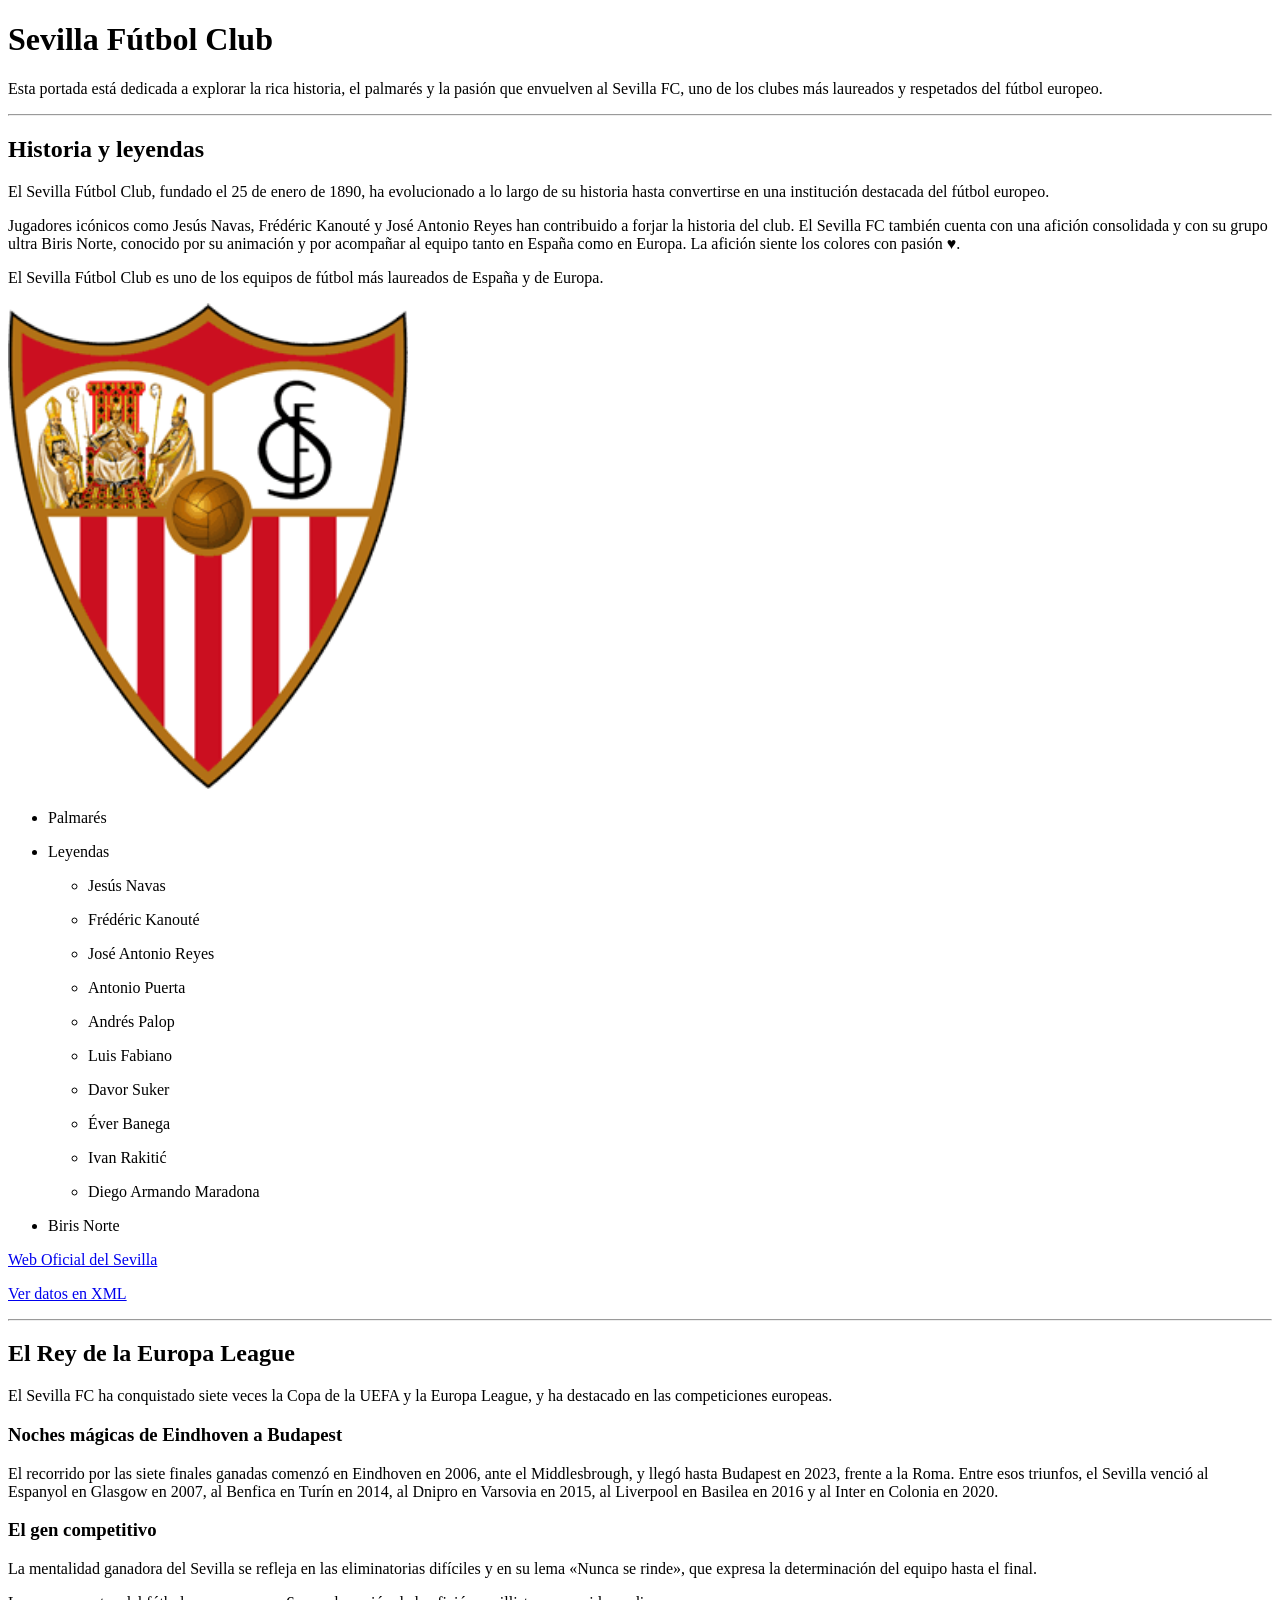
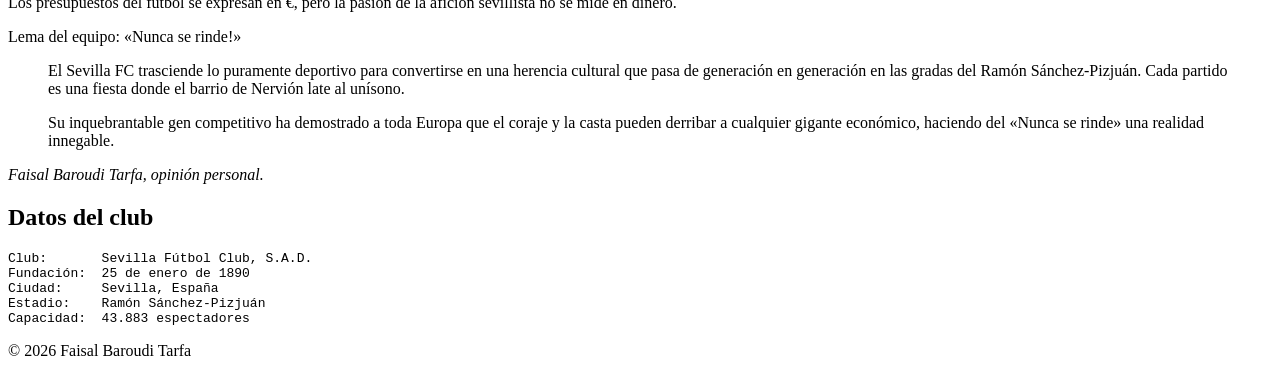
==== Trabajos/Proyecto-Integrador-LM-2026-(SFC)/Proyecto/index.html @ 78cd1194 "feat(aficion): add page and reorganize project folders" ====
<!DOCTYPE html>
<html lang="es">
   <head>
        <meta charset="UTF-8">
        <meta name="viewport" content="width=device-width, initial-scale=1.0">
        <title>Inicio | SEVILLA FC</title>
        <meta name="description" content="Toda la información sobre el Sevilla FC al alcance de tu mano.">
        <meta name="keywords" content="Ramón Sánchez-Pizjuán, Palmarés, Leyendas, Historia">
        <meta name="author" content="Faisal Baroudi Tarfa">
   </head>
    <body>
        <!-- NAV: aquí irá el menú (UD4) -->

        <!-- Bloque de cabecera de la portada -->
        <div>
            <!-- Creado por Faisal Baroudi Tarfa el 13 de octubre de 2026-->
            <h1>Sevilla Fútbol Club</h1>
            <p>Esta portada está dedicada a explorar la rica historia, el palmarés y la pasión que envuelven al Sevilla FC, uno de los clubes más laureados y respetados del fútbol europeo.</p>
        </div>

        <hr>

        <!-- Bloque sobre la historia y las leyendas del club -->
        <div>
            <h2>Historia y leyendas</h2>
            <p>El Sevilla Fútbol Club, fundado el 25 de enero de 1890, ha evolucionado a lo largo de su historia hasta convertirse en una institución destacada del fútbol europeo.</p>
            <p>Jugadores icónicos como Jesús Navas, Frédéric Kanouté y José Antonio Reyes han contribuido a forjar la historia del club. El Sevilla FC también cuenta con una afición consolidada y con su grupo ultra Biris Norte, conocido por su animación y por acompañar al equipo tanto en España como en Europa. La afición siente los colores con pasión &hearts;.</p>
            <p>El Sevilla Fútbol Club es uno de los equipos de fútbol más laureados de España y de Europa.</p>

            <!-- Bloque con la imagen y la lista conservadas de la primera entrega -->
            <div>
                <img src="img/escudo_sevilla_fc.png" alt="Escudo del Sevilla FC" width="400">
                <ul>
                    <li><p>Palmarés</p></li>
                    <li>
                        <p>Leyendas</p>
                        <ul>
                            <li><p>Jesús Navas</p></li>
                            <li><p>Frédéric Kanouté</p></li>
                            <li><p>José Antonio Reyes</p></li>
                            <li><p>Antonio Puerta</p></li>
                            <li><p>Andrés Palop</p></li>
                            <li><p>Luis Fabiano</p></li>
                            <li><p>Davor Suker</p></li>
                            <li><p>Éver Banega</p></li>
                            <li><p>Ivan Rakitić</p></li>
                            <li><p>Diego Armando Maradona</p></li>
                        </ul>
                    </li>
                    <li><p>Biris Norte</p></li>
                </ul>
            </div>

            <!-- Bloque con los enlaces conservados de la primera entrega -->
            <div>
                <p><a href="https://sevillafc.es" title="Página Oficial del Sevilla Fútbol Club">Web Oficial del Sevilla</a></p>
                <p><a href="datos.xml">Ver datos en XML</a></p>
            </div>
        </div>

        <hr>

        <!-- Bloque sobre los títulos europeos del Sevilla FC -->
        <div>
            <h2>El Rey de la Europa League</h2>
            <p>El Sevilla FC ha conquistado siete veces la Copa de la UEFA y la Europa League, y ha destacado en las competiciones europeas.</p>

            <h3>Noches mágicas de Eindhoven a Budapest</h3>
            <p>El recorrido por las siete finales ganadas comenzó en Eindhoven en 2006, ante el Middlesbrough, y llegó hasta Budapest en 2023, frente a la Roma. Entre esos triunfos, el Sevilla venció al Espanyol en Glasgow en 2007, al Benfica en Turín en 2014, al Dnipro en Varsovia en 2015, al Liverpool en Basilea en 2016 y al Inter en Colonia en 2020.</p>

            <h3>El gen competitivo</h3>
            <p>La mentalidad ganadora del Sevilla se refleja en las eliminatorias difíciles y en su lema «Nunca se rinde», que expresa la determinación del equipo hasta el final.</p>
            <p>Los presupuestos del fútbol se expresan en &euro;, pero la pasión de la afición sevillista no se mide en dinero.</p>
            <p>Lema del equipo: «Nunca se rinde&#33;»</p>
        </div>

        <!-- Bloque con la opinión personal sobre el Sevilla FC -->
        <div>
            <blockquote>
                <p>El Sevilla FC trasciende lo puramente deportivo para convertirse en una herencia cultural que pasa de generación en generación en las gradas del Ramón Sánchez-Pizjuán. Cada partido es una fiesta donde el barrio de Nervión late al unísono.</p>
                <p>Su inquebrantable gen competitivo ha demostrado a toda Europa que el coraje y la casta pueden derribar a cualquier gigante económico, haciendo del «Nunca se rinde» una realidad innegable.</p>
            </blockquote>
            <p><cite>Faisal Baroudi Tarfa, opinión personal.</cite></p>
        </div>

        <!-- Bloque con la ficha de datos del club -->
        <div>
            <h2>Datos del club</h2>
<pre>
Club:       Sevilla Fútbol Club, S.A.D.
Fundación:  25 de enero de 1890
Ciudad:     Sevilla, España
Estadio:    Ramón Sánchez-Pizjuán
Capacidad:  43.883 espectadores
</pre>
        </div>

        <footer>
            <p>&copy; 2026 Faisal Baroudi Tarfa</p>
        </footer>
    </body>
</html>
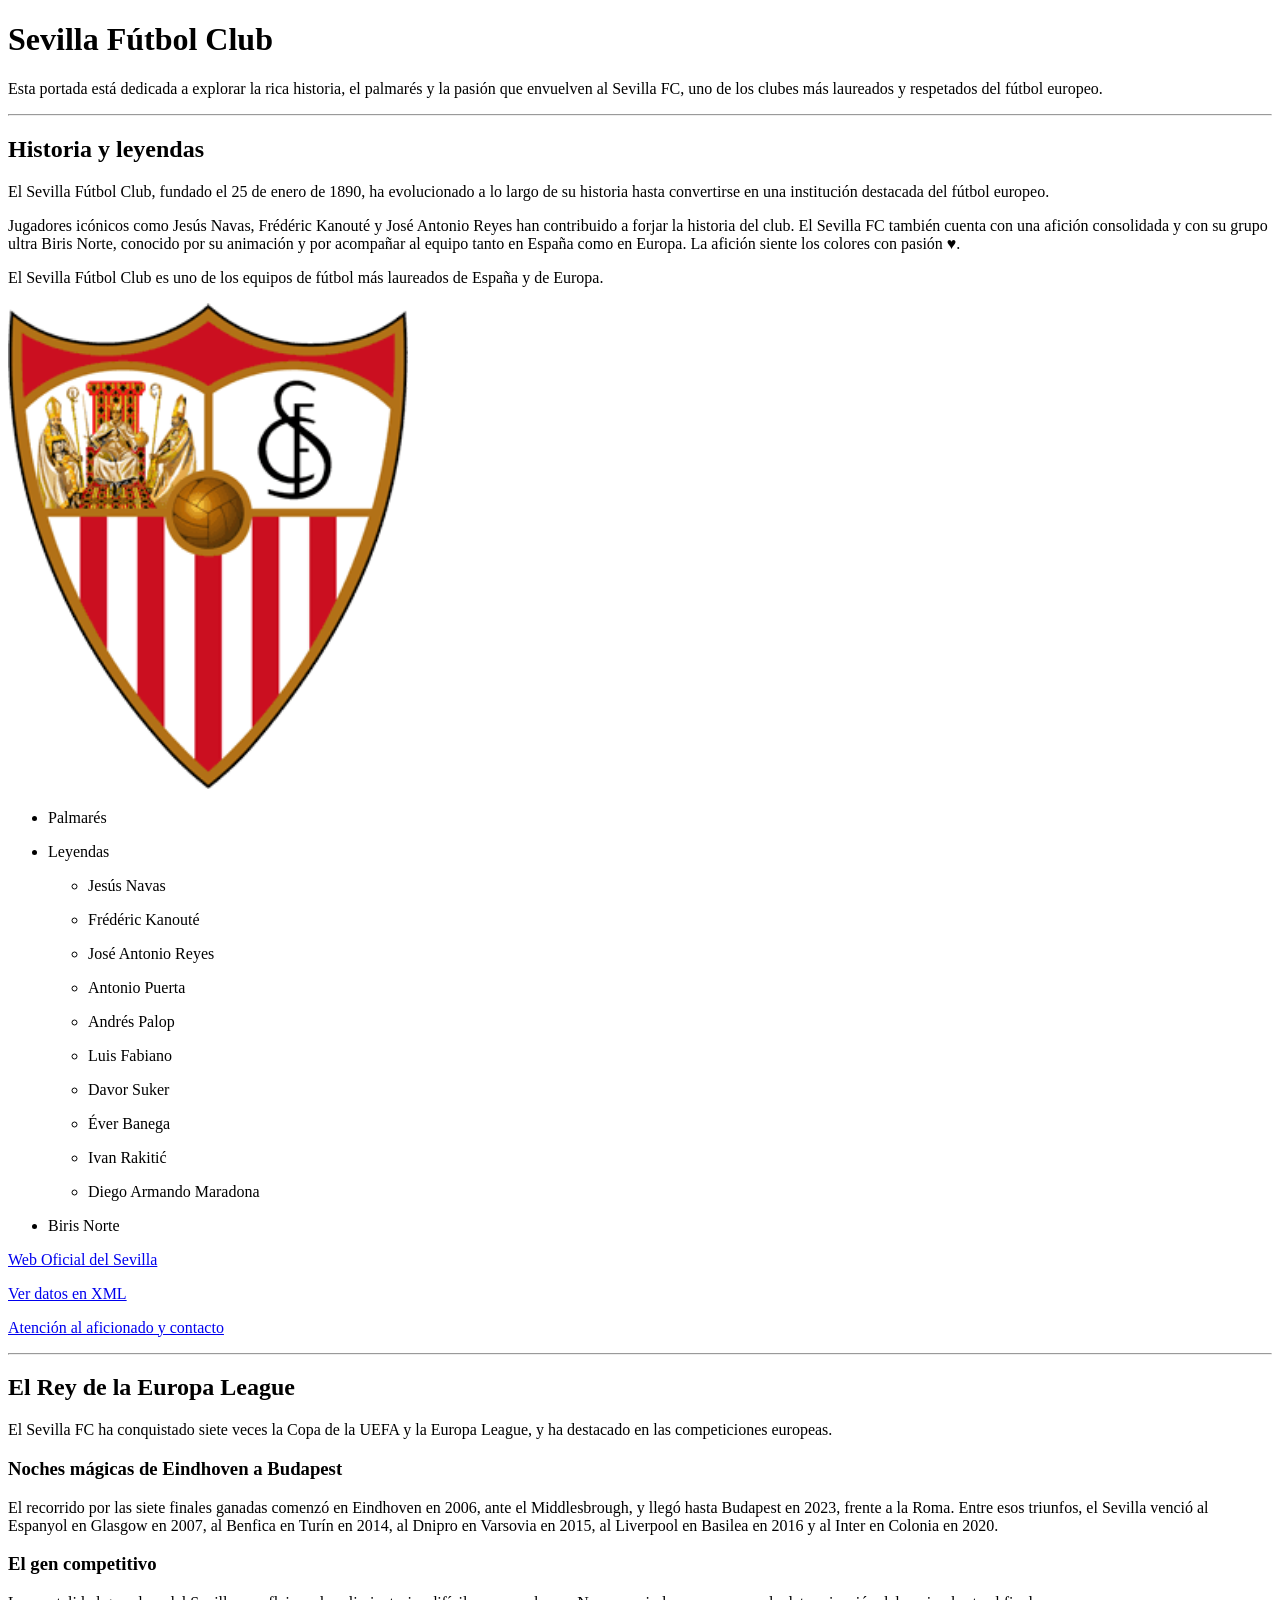
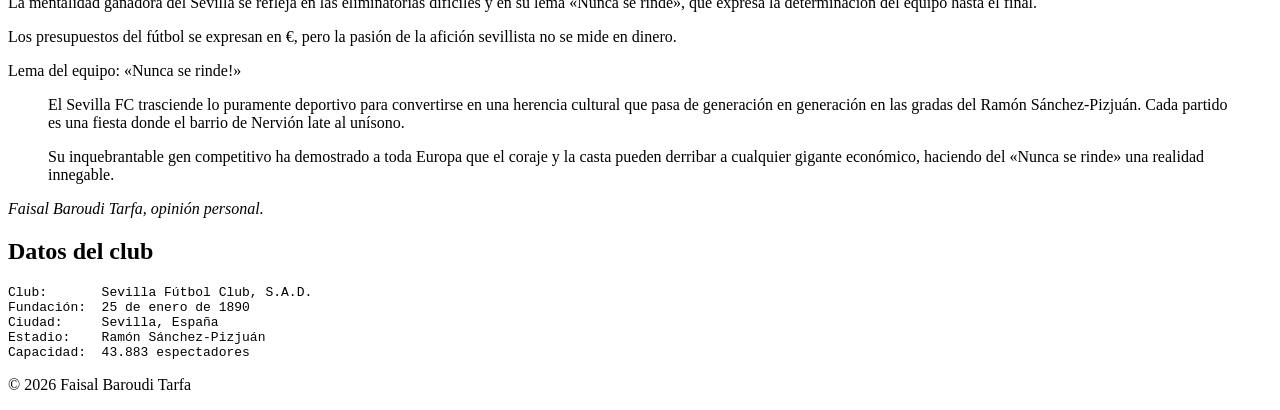
==== commit 02bd6d0f: "feat(proyecto): ud5 tables and forms delivery" ====
--- a/Trabajos/Proyecto-Integrador-LM-2026-(SFC)/Proyecto/index.html
+++ b/Trabajos/Proyecto-Integrador-LM-2026-(SFC)/Proyecto/index.html
@@ -55,6 +55,7 @@
             <div>
                 <p><a href="https://sevillafc.es" title="Página Oficial del Sevilla Fútbol Club">Web Oficial del Sevilla</a></p>
                 <p><a href="datos.xml">Ver datos en XML</a></p>
+                <p><a href="contacto.html">Atención al aficionado y contacto</a></p>
             </div>
         </div>
 
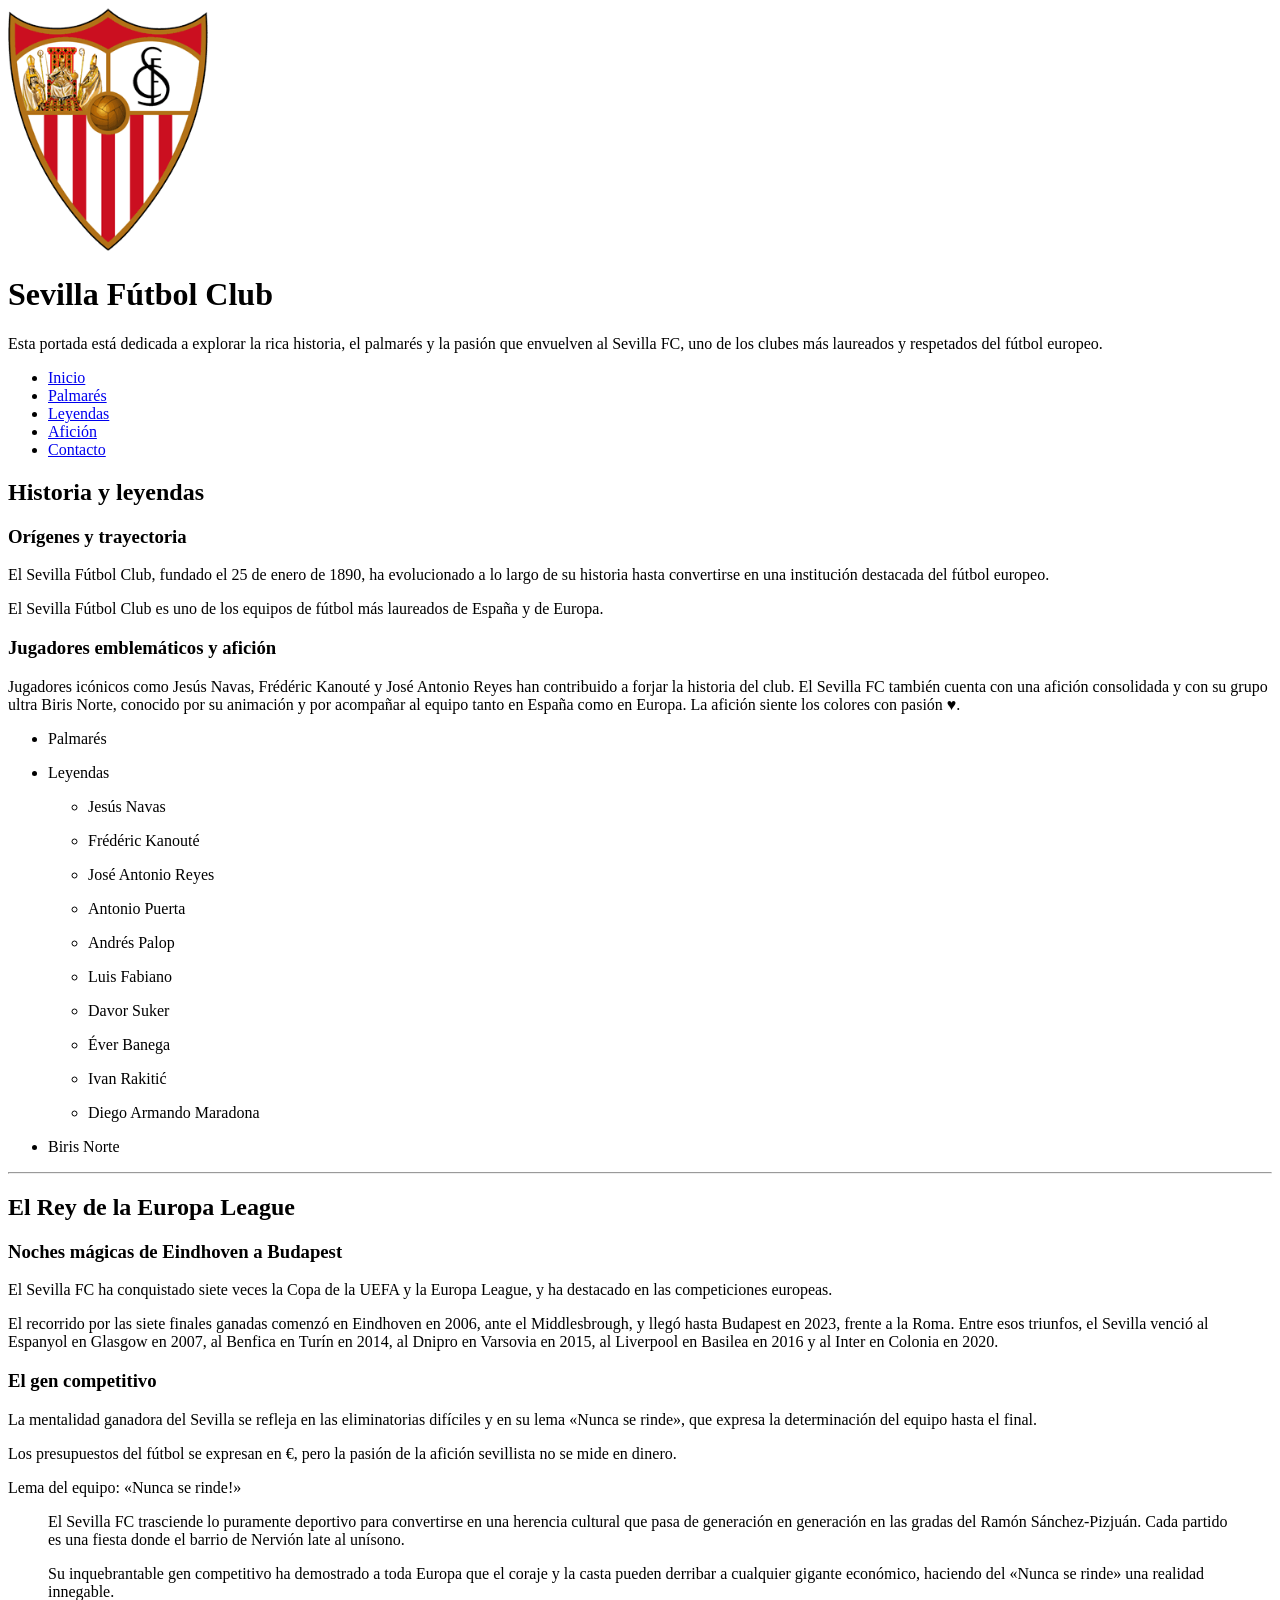
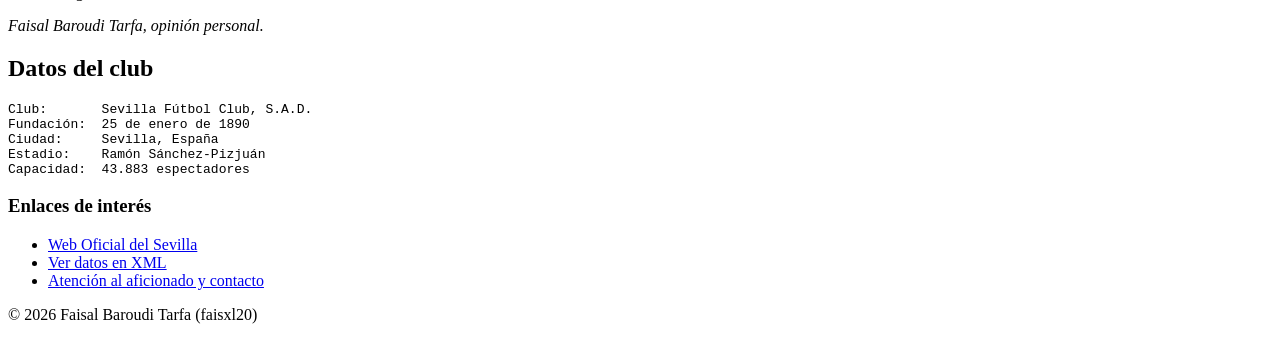
==== commit 3685b2f5: "feat: estructura semántica html5 en index" ====
--- a/Trabajos/Proyecto-Integrador-LM-2026-(SFC)/Proyecto/index.html
+++ b/Trabajos/Proyecto-Integrador-LM-2026-(SFC)/Proyecto/index.html
@@ -1,91 +1,97 @@
 <!DOCTYPE html>
 <html lang="es">
-   <head>
+    <head>
         <meta charset="UTF-8">
         <meta name="viewport" content="width=device-width, initial-scale=1.0">
         <title>Inicio | SEVILLA FC</title>
         <meta name="description" content="Toda la información sobre el Sevilla FC al alcance de tu mano.">
         <meta name="keywords" content="Ramón Sánchez-Pizjuán, Palmarés, Leyendas, Historia">
-        <meta name="author" content="Faisal Baroudi Tarfa">
-   </head>
+        <meta name="author" content="faisxl20">
+    </head>
     <body>
-        <!-- NAV: aquí irá el menú (UD4) -->
-
-        <!-- Bloque de cabecera de la portada -->
-        <div>
-            <!-- Creado por Faisal Baroudi Tarfa el 13 de octubre de 2026-->
+        <!-- Cabecera principal del sitio web -->
+        <header>
+            <img src="img/escudo_sevilla_fc.png" alt="Escudo del Sevilla FC" width="200">
             <h1>Sevilla Fútbol Club</h1>
             <p>Esta portada está dedicada a explorar la rica historia, el palmarés y la pasión que envuelven al Sevilla FC, uno de los clubes más laureados y respetados del fútbol europeo.</p>
-        </div>
+        </header>
 
-        <hr>
+        <!-- Menú de navegación principal (UD6) -->
+        <nav>
+            <ul>
+                <li><a href="index.html">Inicio</a></li>
+                <li><a href="palmares.html">Palmarés</a></li>
+                <li><a href="leyendas.html">Leyendas</a></li>
+                <li><a href="aficion.html">Afición</a></li>
+                <li><a href="contacto.html">Contacto</a></li>
+            </ul>
+        </nav>
 
-        <!-- Bloque sobre la historia y las leyendas del club -->
-        <div>
-            <h2>Historia y leyendas</h2>
-            <p>El Sevilla Fútbol Club, fundado el 25 de enero de 1890, ha evolucionado a lo largo de su historia hasta convertirse en una institución destacada del fútbol europeo.</p>
-            <p>Jugadores icónicos como Jesús Navas, Frédéric Kanouté y José Antonio Reyes han contribuido a forjar la historia del club. El Sevilla FC también cuenta con una afición consolidada y con su grupo ultra Biris Norte, conocido por su animación y por acompañar al equipo tanto en España como en Europa. La afición siente los colores con pasión &hearts;.</p>
-            <p>El Sevilla Fútbol Club es uno de los equipos de fútbol más laureados de España y de Europa.</p>
+        <!-- Contenedor principal de la página -->
+        <main>
+            <!-- Sección 1: Historia y leyendas del club -->
+            <section id="historia-leyendas">
+                <h2>Historia y leyendas</h2>
+                
+                <article>
+                    <h3>Orígenes y trayectoria</h3>
+                    <p>El Sevilla Fútbol Club, fundado el 25 de enero de 1890, ha evolucionado a lo largo de su historia hasta convertirse en una institución destacada del fútbol europeo.</p>
+                    <p>El Sevilla Fútbol Club es uno de los equipos de fútbol más laureados de España y de Europa.</p>
+                </article>
 
-            <!-- Bloque con la imagen y la lista conservadas de la primera entrega -->
-            <div>
-                <img src="img/escudo_sevilla_fc.png" alt="Escudo del Sevilla FC" width="400">
-                <ul>
-                    <li><p>Palmarés</p></li>
-                    <li>
-                        <p>Leyendas</p>
-                        <ul>
-                            <li><p>Jesús Navas</p></li>
-                            <li><p>Frédéric Kanouté</p></li>
-                            <li><p>José Antonio Reyes</p></li>
-                            <li><p>Antonio Puerta</p></li>
-                            <li><p>Andrés Palop</p></li>
-                            <li><p>Luis Fabiano</p></li>
-                            <li><p>Davor Suker</p></li>
-                            <li><p>Éver Banega</p></li>
-                            <li><p>Ivan Rakitić</p></li>
-                            <li><p>Diego Armando Maradona</p></li>
-                        </ul>
-                    </li>
-                    <li><p>Biris Norte</p></li>
-                </ul>
-            </div>
+                <article>
+                    <h3>Jugadores emblemáticos y afición</h3>
+                    <p>Jugadores icónicos como Jesús Navas, Frédéric Kanouté y José Antonio Reyes han contribuido a forjar la historia del club. El Sevilla FC también cuenta con una afición consolidada y con su grupo ultra Biris Norte, conocido por su animación y por acompañar al equipo tanto en España como en Europa. La afición siente los colores con pasión &hearts;.</p>
+                    <ul>
+                        <li><p>Palmarés</p></li>
+                        <li>
+                            <p>Leyendas</p>
+                            <ul>
+                                <li><p>Jesús Navas</p></li>
+                                <li><p>Frédéric Kanouté</p></li>
+                                <li><p>José Antonio Reyes</p></li>
+                                <li><p>Antonio Puerta</p></li>
+                                <li><p>Andrés Palop</p></li>
+                                <li><p>Luis Fabiano</p></li>
+                                <li><p>Davor Suker</p></li>
+                                <li><p>Éver Banega</p></li>
+                                <li><p>Ivan Rakitić</p></li>
+                                <li><p>Diego Armando Maradona</p></li>
+                            </ul>
+                        </li>
+                        <li><p>Biris Norte</p></li>
+                    </ul>
+                </article>
+            </section>
 
-            <!-- Bloque con los enlaces conservados de la primera entrega -->
-            <div>
-                <p><a href="https://sevillafc.es" title="Página Oficial del Sevilla Fútbol Club">Web Oficial del Sevilla</a></p>
-                <p><a href="datos.xml">Ver datos en XML</a></p>
-                <p><a href="contacto.html">Atención al aficionado y contacto</a></p>
-            </div>
-        </div>
+            <hr>
 
-        <hr>
+            <!-- Sección 2: El Rey de la Europa League -->
+            <section id="europa-league">
+                <h2>El Rey de la Europa League</h2>
+                
+                <article>
+                    <h3>Noches mágicas de Eindhoven a Budapest</h3>
+                    <p>El Sevilla FC ha conquistado siete veces la Copa de la UEFA y la Europa League, y ha destacado en las competiciones europeas.</p>
+                    <p>El recorrido por las siete finales ganadas comenzó en Eindhoven en 2006, ante el Middlesbrough, y llegó hasta Budapest en 2023, frente a la Roma. Entre esos triunfos, el Sevilla venció al Espanyol en Glasgow en 2007, al Benfica en Turín en 2014, al Dnipro en Varsovia en 2015, al Liverpool en Basilea en 2016 y al Inter en Colonia en 2020.</p>
+                </article>
 
-        <!-- Bloque sobre los títulos europeos del Sevilla FC -->
-        <div>
-            <h2>El Rey de la Europa League</h2>
-            <p>El Sevilla FC ha conquistado siete veces la Copa de la UEFA y la Europa League, y ha destacado en las competiciones europeas.</p>
+                <article>
+                    <h3>El gen competitivo</h3>
+                    <p>La mentalidad ganadora del Sevilla se refleja en las eliminatorias difíciles y en su lema «Nunca se rinde», que expresa la determinación del equipo hasta el final.</p>
+                    <p>Los presupuestos del fútbol se expresan en &euro;, pero la pasión de la afición sevillista no se mide en dinero.</p>
+                    <p>Lema del equipo: «Nunca se rinde&#33;»</p>
+                    <blockquote>
+                        <p>El Sevilla FC trasciende lo puramente deportivo para convertirse en una herencia cultural que pasa de generación en generación en las gradas del Ramón Sánchez-Pizjuán. Cada partido es una fiesta donde el barrio de Nervión late al unísono.</p>
+                        <p>Su inquebrantable gen competitivo ha demostrado a toda Europa que el coraje y la casta pueden derribar a cualquier gigante económico, haciendo del «Nunca se rinde» una realidad innegable.</p>
+                    </blockquote>
+                    <p><cite>Faisal Baroudi Tarfa, opinión personal.</cite></p>
+                </article>
+            </section>
+        </main>
 
-            <h3>Noches mágicas de Eindhoven a Budapest</h3>
-            <p>El recorrido por las siete finales ganadas comenzó en Eindhoven en 2006, ante el Middlesbrough, y llegó hasta Budapest en 2023, frente a la Roma. Entre esos triunfos, el Sevilla venció al Espanyol en Glasgow en 2007, al Benfica en Turín en 2014, al Dnipro en Varsovia en 2015, al Liverpool en Basilea en 2016 y al Inter en Colonia en 2020.</p>
-
-            <h3>El gen competitivo</h3>
-            <p>La mentalidad ganadora del Sevilla se refleja en las eliminatorias difíciles y en su lema «Nunca se rinde», que expresa la determinación del equipo hasta el final.</p>
-            <p>Los presupuestos del fútbol se expresan en &euro;, pero la pasión de la afición sevillista no se mide en dinero.</p>
-            <p>Lema del equipo: «Nunca se rinde&#33;»</p>
-        </div>
-
-        <!-- Bloque con la opinión personal sobre el Sevilla FC -->
-        <div>
-            <blockquote>
-                <p>El Sevilla FC trasciende lo puramente deportivo para convertirse en una herencia cultural que pasa de generación en generación en las gradas del Ramón Sánchez-Pizjuán. Cada partido es una fiesta donde el barrio de Nervión late al unísono.</p>
-                <p>Su inquebrantable gen competitivo ha demostrado a toda Europa que el coraje y la casta pueden derribar a cualquier gigante económico, haciendo del «Nunca se rinde» una realidad innegable.</p>
-            </blockquote>
-            <p><cite>Faisal Baroudi Tarfa, opinión personal.</cite></p>
-        </div>
-
-        <!-- Bloque con la ficha de datos del club -->
-        <div>
+        <!-- Barra lateral con información complementaria -->
+        <aside>
             <h2>Datos del club</h2>
 <pre>
 Club:       Sevilla Fútbol Club, S.A.D.
@@ -94,10 +100,17 @@
 Estadio:    Ramón Sánchez-Pizjuán
 Capacidad:  43.883 espectadores
 </pre>
-        </div>
+            <h3>Enlaces de interés</h3>
+            <ul>
+                <li><a href="https://sevillafc.es" title="Página Oficial del Sevilla Fútbol Club">Web Oficial del Sevilla</a></li>
+                <li><a href="datos.xml">Ver datos en XML</a></li>
+                <li><a href="contacto.html">Atención al aficionado y contacto</a></li>
+            </ul>
+        </aside>
 
+        <!-- Pie de página -->
         <footer>
-            <p>&copy; 2026 Faisal Baroudi Tarfa</p>
+            <p id="firma-faisxl20">&copy; 2026 Faisal Baroudi Tarfa (faisxl20)</p>
         </footer>
     </body>
 </html>
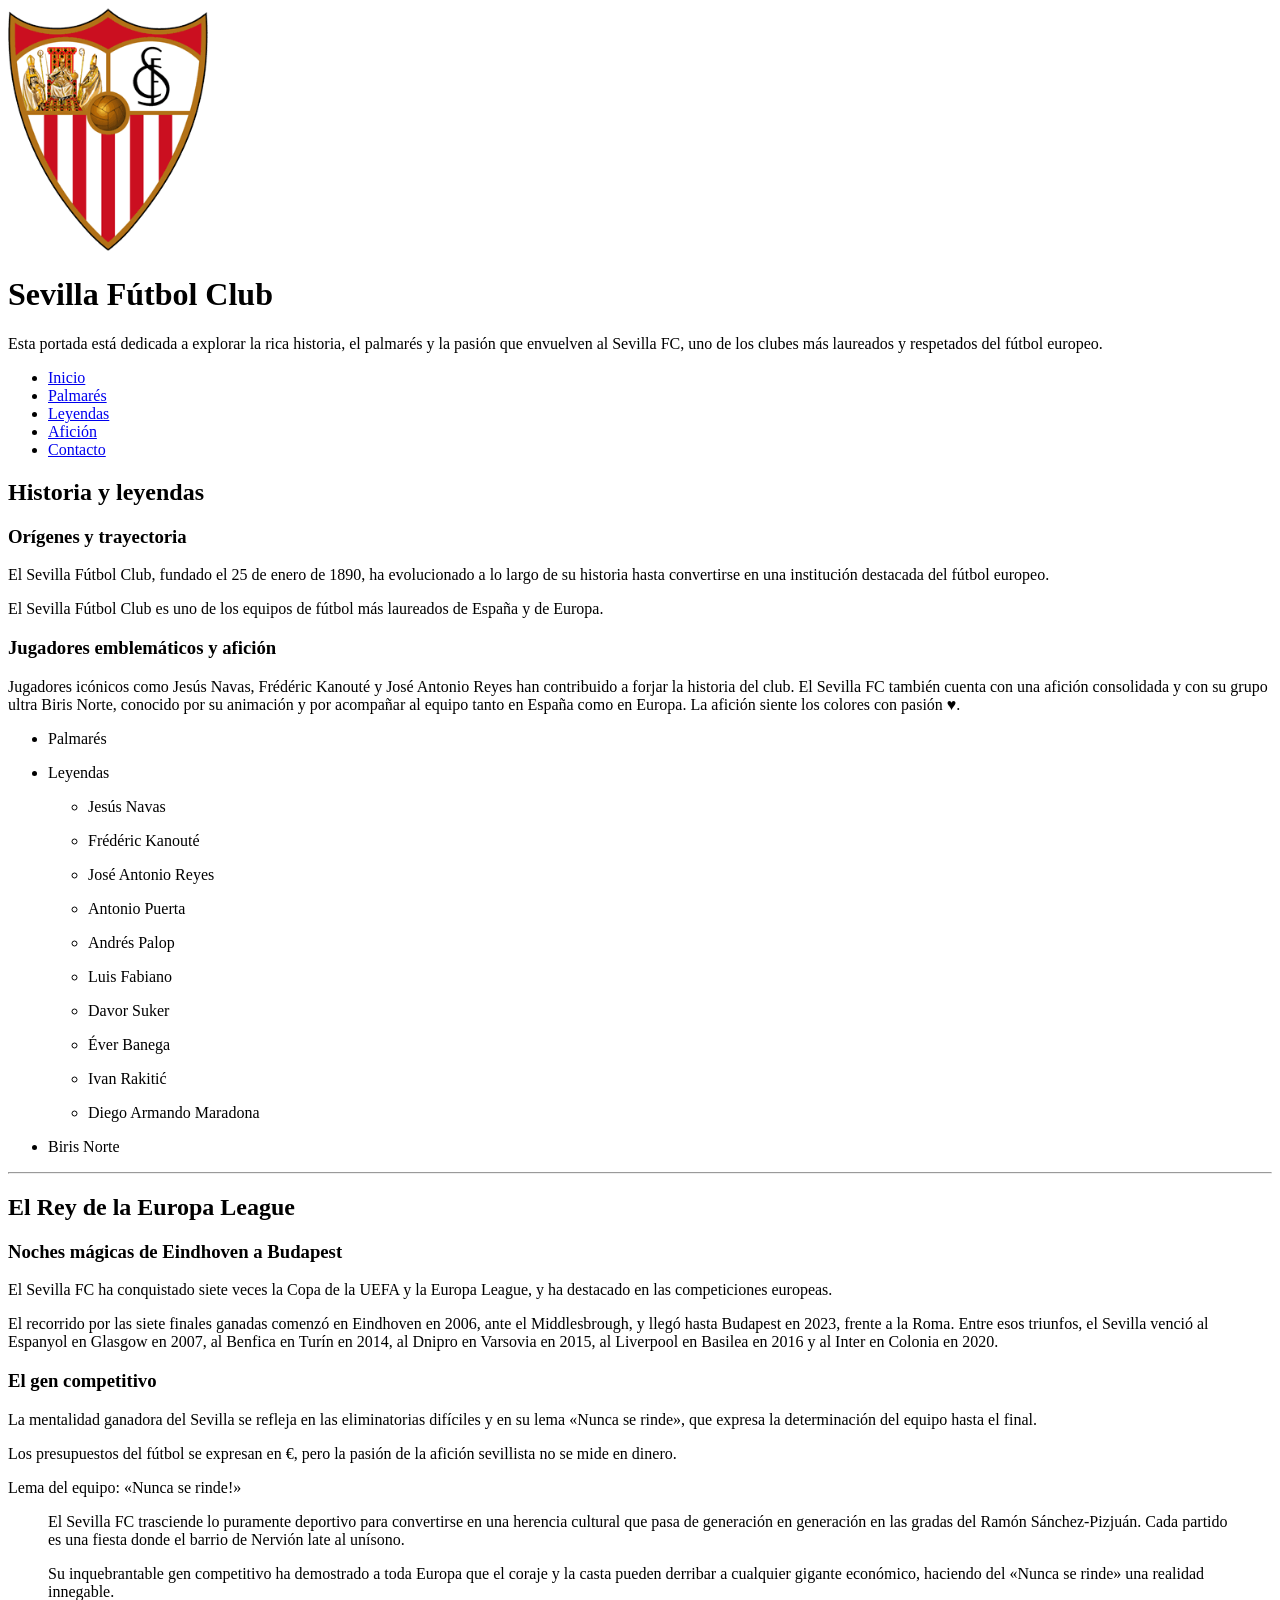
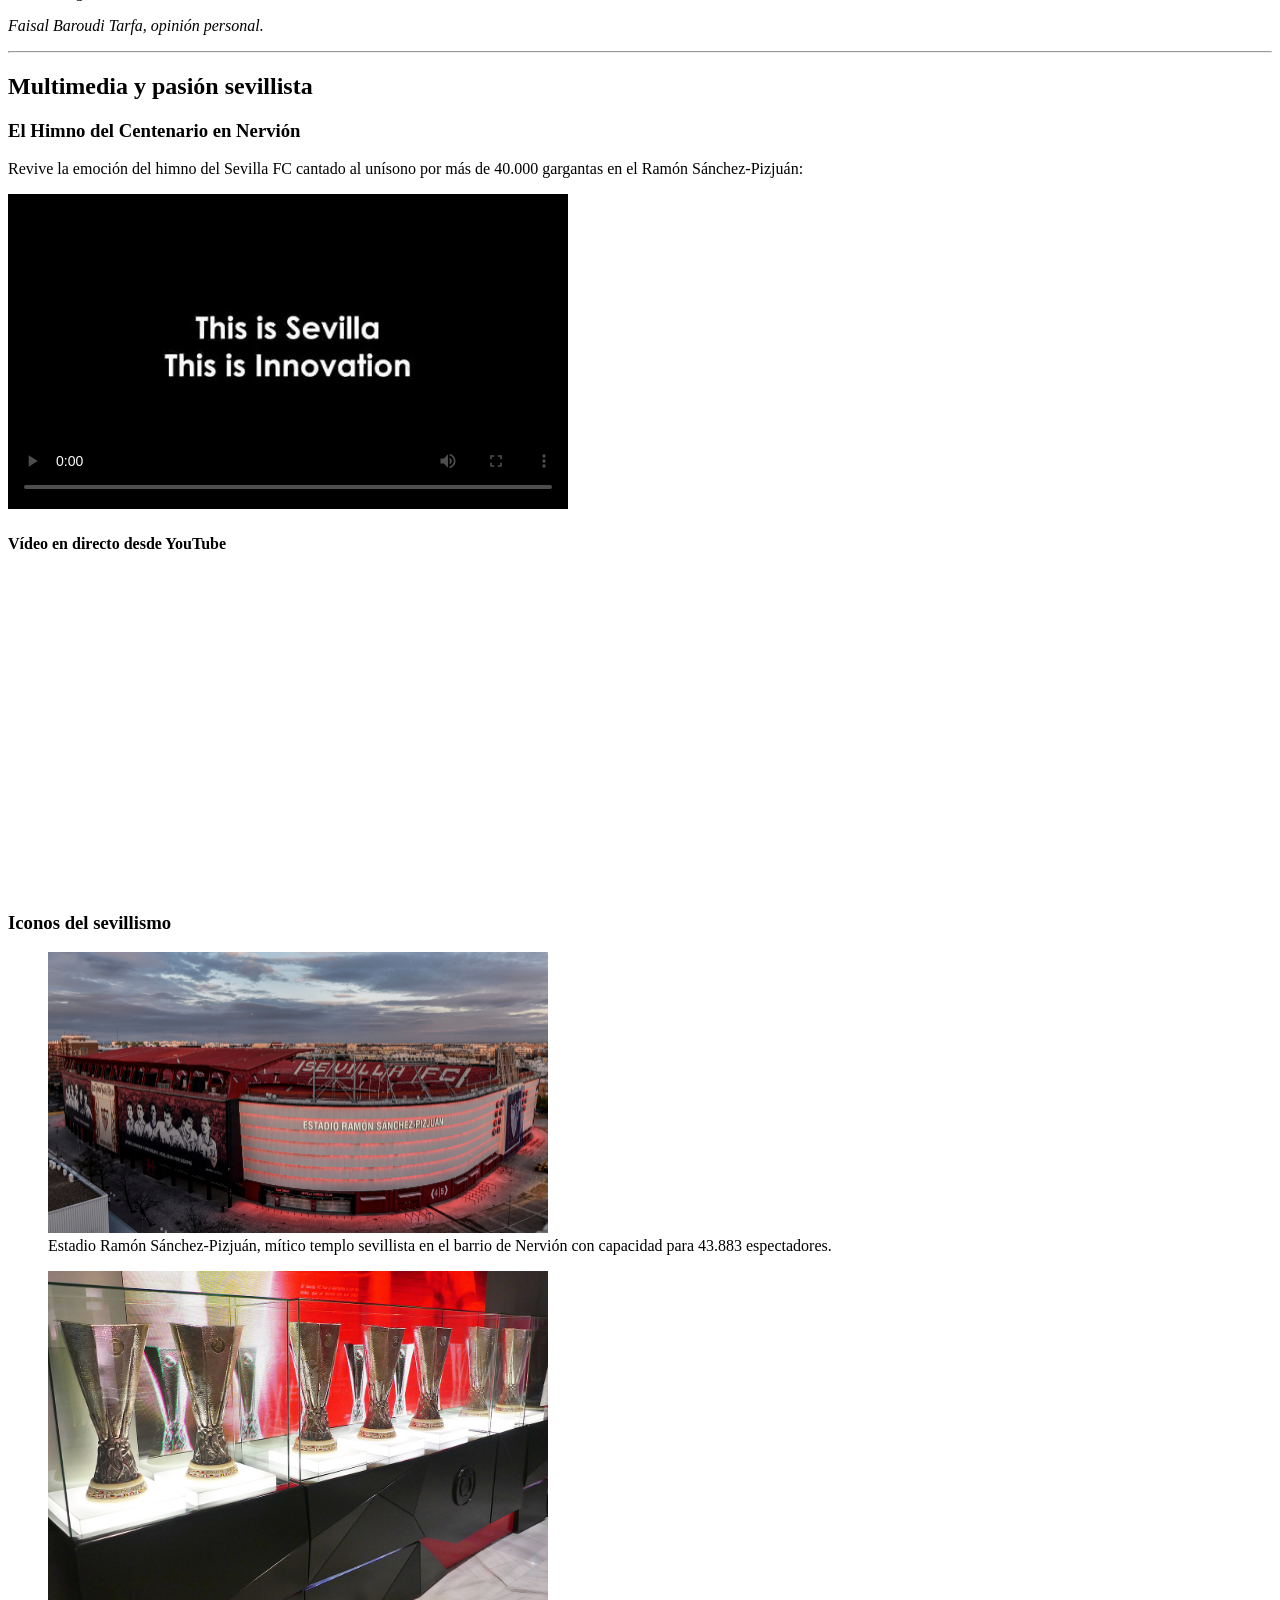
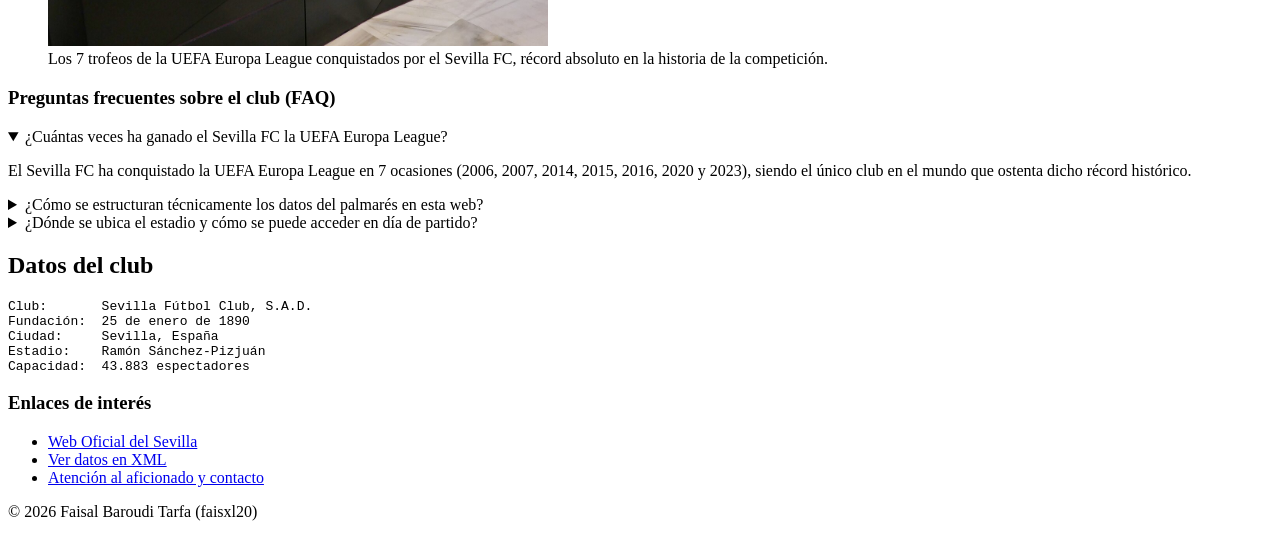
==== commit f175dd19: "feat: video, figuras y preguntas frecuentes" ====
--- a/Trabajos/Proyecto-Integrador-LM-2026-(SFC)/Proyecto/index.html
+++ b/Trabajos/Proyecto-Integrador-LM-2026-(SFC)/Proyecto/index.html
@@ -88,6 +88,68 @@
                     <p><cite>Faisal Baroudi Tarfa, opinión personal.</cite></p>
                 </article>
             </section>
+
+            <hr>
+
+            <!-- Sección 3: Multimedia e Interactivos (UD6) -->
+            <section id="multimedia-interactivos">
+                <h2>Multimedia y pasión sevillista</h2>
+
+                <!-- Artículo: Reproductor de vídeo local e himno de YouTube -->
+                <article id="himno-sevilla">
+                    <h3>El Himno del Centenario en Nervión</h3>
+                    <p>Revive la emoción del himno del Sevilla FC cantado al unísono por más de 40.000 gargantas en el Ramón Sánchez-Pizjuán:</p>
+
+                    <!-- Vídeo local con controls, poster y 2 source (UD6) -->
+                    <video controls poster="media/poster_himno.jpg" width="560">
+                        <source src="media/himno_sevilla_estadio.mp4" type="video/mp4">
+                        <source src="media/himno_sevilla_estadio.webm" type="video/webm">
+                        <p>Tu navegador no admite la reproducción de vídeo HTML5.</p>
+                    </video>
+
+                    <h4>Vídeo en directo desde YouTube</h4>
+                    <!-- Vídeo incrustado de YouTube mediante iframe -->
+                    <iframe width="560" height="315" src="https://www.youtube.com/embed/eaiaRu4Bvn8" title="Himno del Sevilla FC en el Sánchez-Pizjuán" frameborder="0" allow="accelerometer; autoplay; clipboard-write; encrypted-media; gyroscope; picture-in-picture" allowfullscreen></iframe>
+                </article>
+
+                <!-- Artículo: Galería fotográfica con figure y figcaption -->
+                <article id="galeria-estadio-trofeos">
+                    <h3>Iconos del sevillismo</h3>
+
+                    <figure>
+                        <img src="media/estadio_sanchez_pizjuan.jpg" alt="Estadio Ramón Sánchez-Pizjuán" width="500">
+                        <figcaption>Estadio Ramón Sánchez-Pizjuán, mítico templo sevillista en el barrio de Nervión con capacidad para 43.883 espectadores.</figcaption>
+                    </figure>
+
+                    <figure>
+                        <img src="media/copas_europa_league.jpg" alt="Trofeos de la UEFA Europa League del Sevilla FC" width="500">
+                        <figcaption>Los 7 trofeos de la UEFA Europa League conquistados por el Sevilla FC, récord absoluto en la historia de la competición.</figcaption>
+                    </figure>
+                </article>
+
+                <!-- Artículo: Sección interactiva de Preguntas Frecuentes (FAQ) -->
+                <article id="preguntas-frecuentes">
+                    <h3>Preguntas frecuentes sobre el club (FAQ)</h3>
+
+                    <!-- FAQ 1: abierta por defecto con open -->
+                    <details open>
+                        <summary>¿Cuántas veces ha ganado el Sevilla FC la UEFA Europa League?</summary>
+                        <p>El Sevilla FC ha conquistado la UEFA Europa League en 7 ocasiones (2006, 2007, 2014, 2015, 2016, 2020 y 2023), siendo el único club en el mundo que ostenta dicho récord histórico.</p>
+                    </details>
+
+                    <!-- FAQ 2: con entidades &lt; y &gt; -->
+                    <details>
+                        <summary>¿Cómo se estructuran técnicamente los datos del palmarés en esta web?</summary>
+                        <p>En el código fuente de nuestra web, los datos de los títulos se organizan semánticamente utilizando la etiqueta &lt;table&gt; junto a cabeceras de columna con &lt;th scope="col"&gt; y filas definidas mediante &lt;tr&gt;.</p>
+                    </details>
+
+                    <!-- FAQ 3 -->
+                    <details>
+                        <summary>¿Dónde se ubica el estadio y cómo se puede acceder en día de partido?</summary>
+                        <p>El Ramón Sánchez-Pizjuán está ubicado en el céntrico barrio de Nervión en Sevilla. Se recomienda acudir en transporte público (metro Nervión o Gran Plaza) con al menos una hora de antelación.</p>
+                    </details>
+                </article>
+            </section>
         </main>
 
         <!-- Barra lateral con información complementaria -->
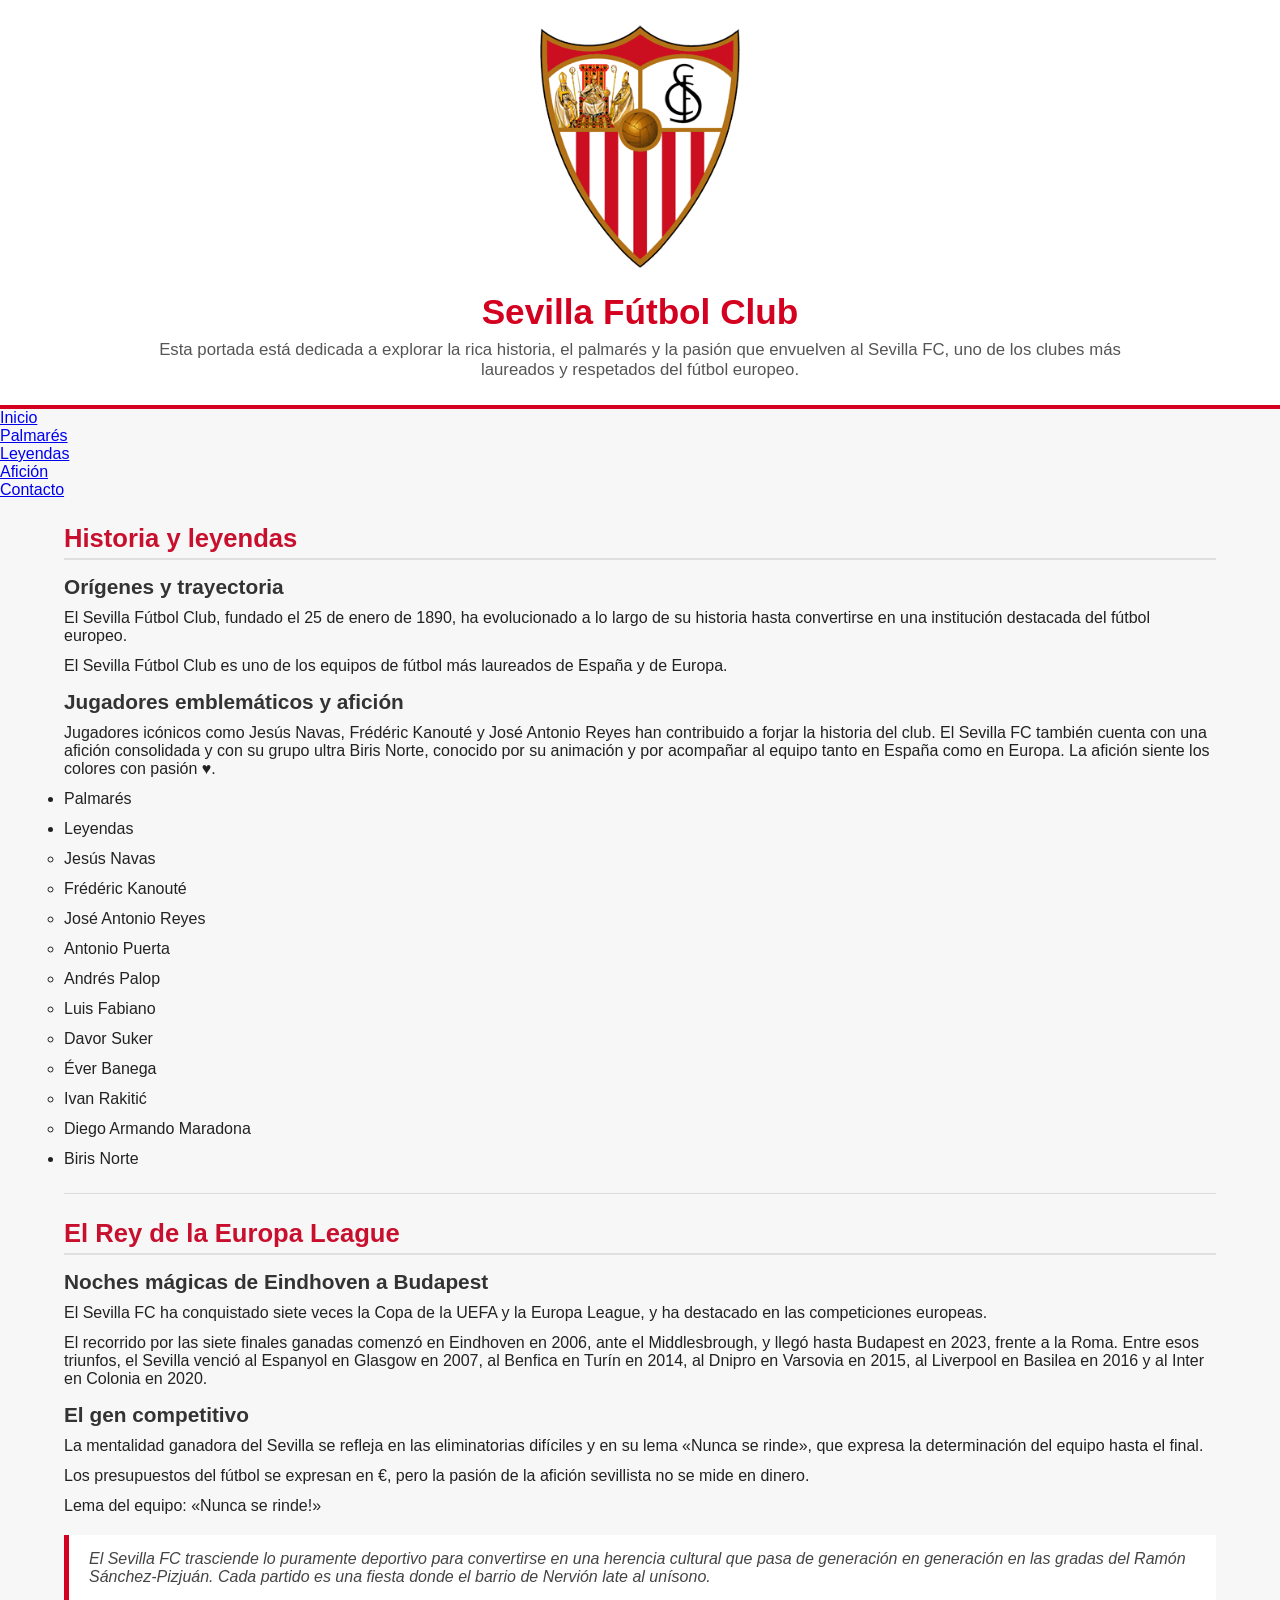
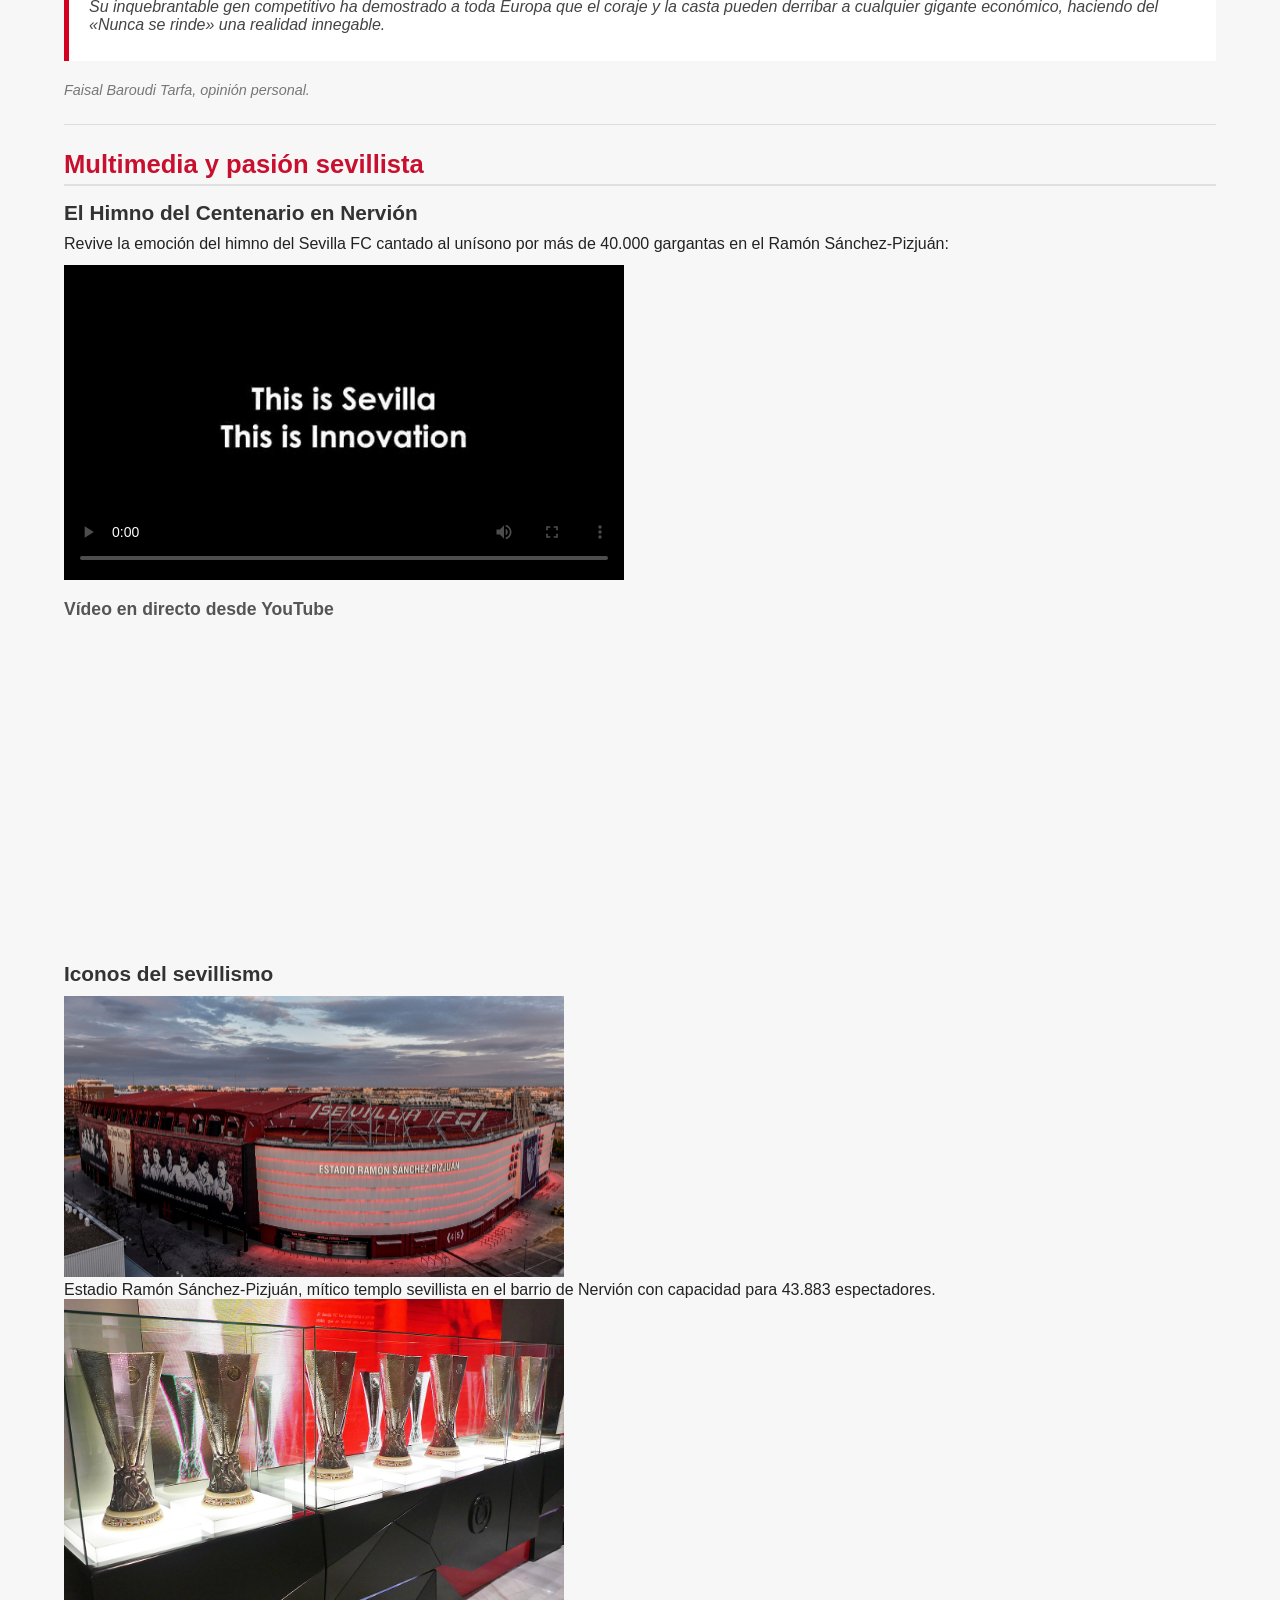
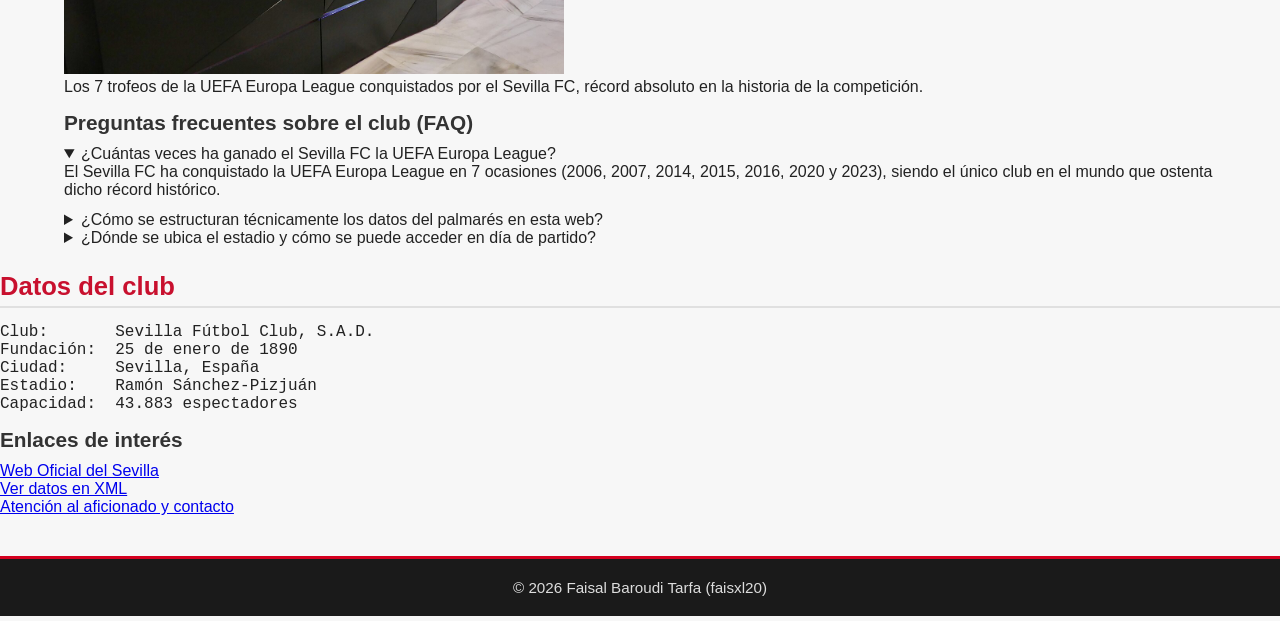
==== commit 5f510bcb: "style: estructura base, colores y tipografia en css" ====
--- a/Trabajos/Proyecto-Integrador-LM-2026-(SFC)/Proyecto/index.html
+++ b/Trabajos/Proyecto-Integrador-LM-2026-(SFC)/Proyecto/index.html
@@ -7,6 +7,7 @@
         <meta name="description" content="Toda la información sobre el Sevilla FC al alcance de tu mano.">
         <meta name="keywords" content="Ramón Sánchez-Pizjuán, Palmarés, Leyendas, Historia">
         <meta name="author" content="faisxl20">
+        <link rel="stylesheet" href="css/estilos.css">
     </head>
     <body>
         <!-- Cabecera principal del sitio web -->
--- a/Trabajos/Proyecto-Integrador-LM-2026-(SFC)/Proyecto/css/estilos.css
+++ b/Trabajos/Proyecto-Integrador-LM-2026-(SFC)/Proyecto/css/estilos.css
@@ -0,0 +1,123 @@
+/* ==========================================================================
+   ESTILOS GENERALES - SEVILLA FC
+   Tema 7: Introducción a las Hojas de Estilo en Cascada
+   Autor: faisxl20 (Faisal Baroudi Tarfa)
+   ========================================================================== */
+
+/* Reseteo básico universal (Tema 7) */
+* {
+  margin: 0;
+  padding: 0;
+}
+
+/* Estilo general del cuerpo de la página */
+body {
+  font-family: Arial, Helvetica, sans-serif;
+  font-size: 16px;
+  color: #222222;
+  background-color: #f7f7f7;
+}
+
+/* Cabecera principal corporativa */
+header {
+  background-color: #ffffff;
+  text-align: center;
+  padding: 25px 20px;
+  border-bottom: solid 4px #d4001f;
+}
+
+header img {
+  margin: 0 auto 10px auto;
+  width: 200px;
+  height: auto;
+}
+
+header h1 {
+  font-size: 2.2rem;
+  color: #d4001f;
+  margin-top: 10px;
+  margin-bottom: 8px;
+}
+
+header p {
+  font-size: 1.05rem;
+  color: #555555;
+  width: 80%;
+  margin: 0 auto;
+}
+
+/* Contenedor principal de contenidos */
+main {
+  width: 90%;
+  margin: 20px auto;
+  padding: 0 20px;
+}
+
+/* Títulos de secciones y artículos (agrupación y selectores de etiqueta) */
+h2 {
+  color: #c8102e;
+  font-size: 1.6rem;
+  margin-top: 25px;
+  margin-bottom: 15px;
+  border-bottom: solid 2px #e0e0e0;
+  padding-bottom: 5px;
+}
+
+h3 {
+  color: #333333;
+  font-size: 1.3rem;
+  margin-top: 15px;
+  margin-bottom: 10px;
+}
+
+h4 {
+  color: #555555;
+  font-size: 1.1rem;
+  margin-top: 15px;
+  margin-bottom: 8px;
+}
+
+p {
+  margin-bottom: 12px;
+}
+
+/* Citas destacadas */
+blockquote {
+  background-color: #ffffff;
+  border-left: solid 5px #d4001f;
+  padding: 15px 20px;
+  margin: 20px 0;
+  font-style: italic;
+  color: #444444;
+}
+
+cite {
+  font-size: 0.9rem;
+  color: #777777;
+  margin-top: 5px;
+}
+
+/* Separadores horizontales */
+hr {
+  border: 0;
+  height: 1px;
+  background-color: #dddddd;
+  margin: 25px 0;
+}
+
+/* Pie de página */
+footer {
+  background-color: #1a1a1a;
+  color: #ffffff;
+  text-align: center;
+  padding: 20px;
+  margin-top: 40px;
+  border-top: solid 3px #d4001f;
+}
+
+/* Firma identificada del alumno (selector de id) */
+#firma-faisxl20 {
+  font-size: 0.95rem;
+  color: #dddddd;
+  margin: 0;
+}
